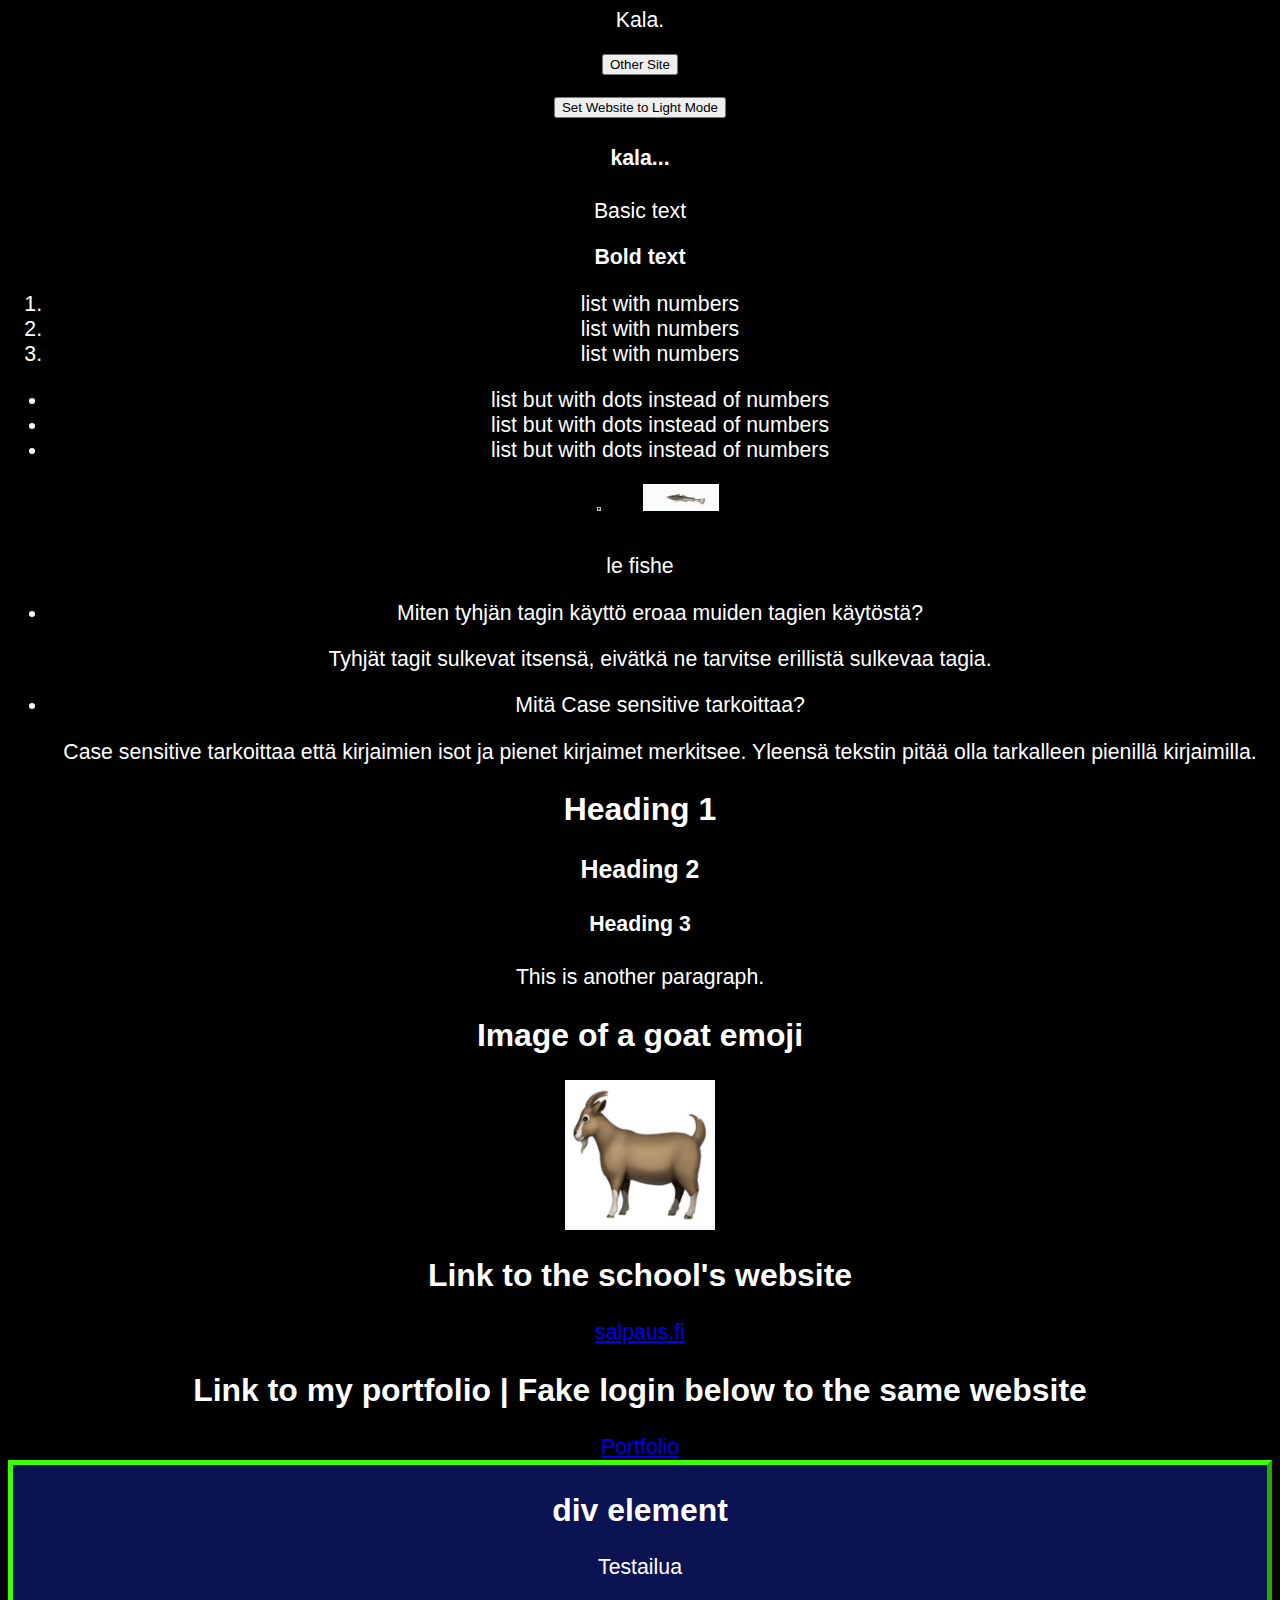
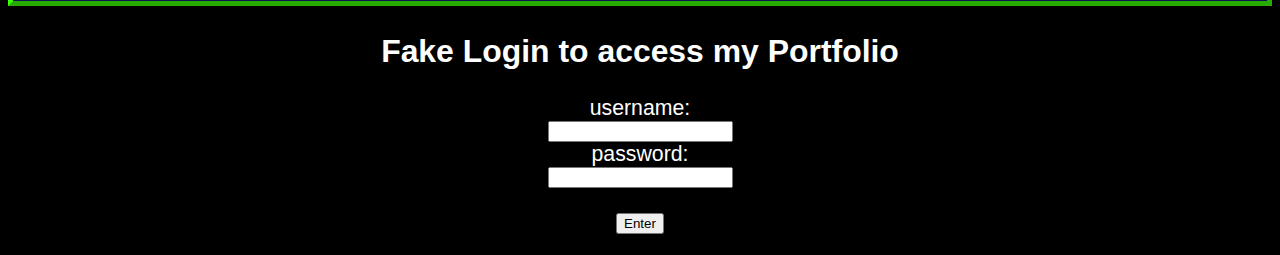
==== index.html @ fc8b8095 "changed index font to arial" ====
<html>
    <head>
        <title>Test Website</title>
    </head>
    <style>.div1 {
        border: 5px outset rgb(60, 255, 0);
        background-color: rgb(12, 19, 83);
        color: rgb(255, 255, 255);
        text-align: center;
      }</style>
    <body style="background-color: rgb(0, 0, 0);">
      <style>
        body {
          font-family: "Arial", sans-serif;
          font-size: 133%;
          color: rgb(255, 255, 255);
          text-align: center;
        }
      </style>
        <p>Kala.</p>
        <form action="./other-site.html" target="_top">
          <input type="submit" value="Other Site">
        </form>
        <form action="./index-w.html">
          <input type="submit" value="Set Website to Light Mode">
        </form>
        <h4>kala...</h4>
        <p>Basic text</p>
        <b>Bold text</b>
        <style>
          body {
            text-align: left;
          }
        </style>
        <ol>
            <li>list with numbers</li>
            <li>list with numbers</li>
            <li>list with numbers</li>
        </ol>
        <ul>
            <li>list but with dots instead of numbers</li>
            <li>list but with dots instead of numbers</li>
            <li>list but with dots instead of numbers</li>
        </ul>
        <style>
          body {
            text-align: center;
          }
        </style>
        <img src="https://media.tenor.com/x9efZijA7aYAAAAM/fsh-spin.gif" 
     width="6%"
     height="3%"
     alt="le fishe" />
     <img src="spinnyfish.gif" alt="low quality spinning fish" width="6%" height="3%">
     <p>le fishe</p>
<style>
  body {
    text-align: left;
  }
</style>
     <ul>
        <li>Miten tyhjän tagin käyttö eroaa muiden tagien käytöstä?</li>
        <p>Tyhjät tagit sulkevat itsensä, eivätkä ne tarvitse erillistä sulkevaa tagia.</p>

        <li>Mitä Case sensitive tarkoittaa?</li>
        <p>Case sensitive tarkoittaa että kirjaimien isot ja pienet kirjaimet merkitsee. Yleensä tekstin pitää olla tarkalleen pienillä kirjaimilla.</p>
     </ul>
     <style>
      body {
        text-align: center;
      }
     </style>
     <h2>Heading 1</h2>
     <h3>Heading 2</h3>
     <h4>Heading 3</h4>
     <p>This is another paragraph.</p>
     <h2>Image of a goat emoji</h2>
     <img src="goat.png" alt="goat emoji" width="150">
     <h2>Link to the school's website</h2>
     <a target="_blank" href="https://www.salpaus.fi/">salpaus.fi</a>
     <h2>Link to my portfolio | Fake login below to the same website</h2>
     <a target="_top" href="portfolio.html">Portfolio</a>
     <div class="div1">
        <h2>div element</h2>
        <p>Testailua</p>
      </div>
      <form action="portfolio.html" target="_top">
        <h2>Fake Login to access my Portfolio</h2>
        <label for="fname">username:</label><br>
        <input type="text" id="fname" name="fname" value=""><br>
        <label for="lname">password:</label><br>
        <input type="text" id="lname" name="lname" value=""><br><br>
        <input type="submit" value="Enter">
      </form>
    </body>
</html>
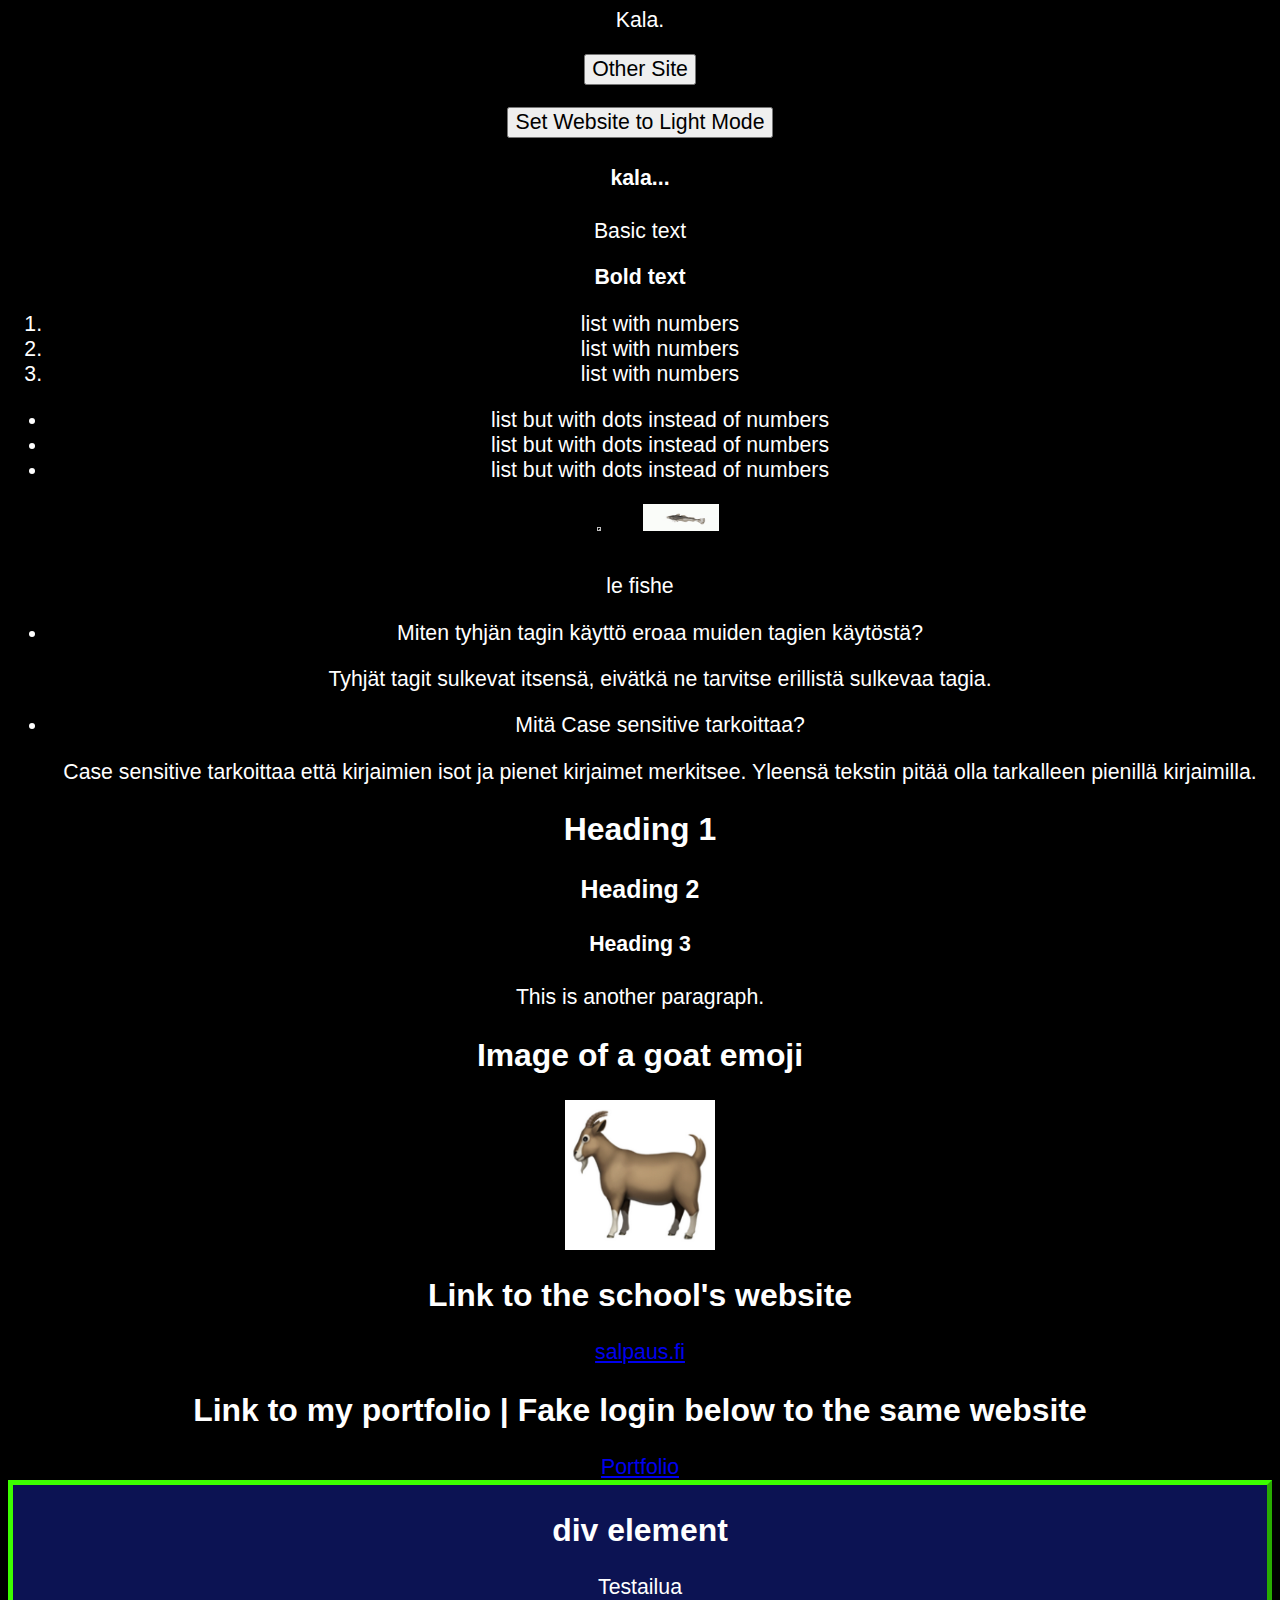
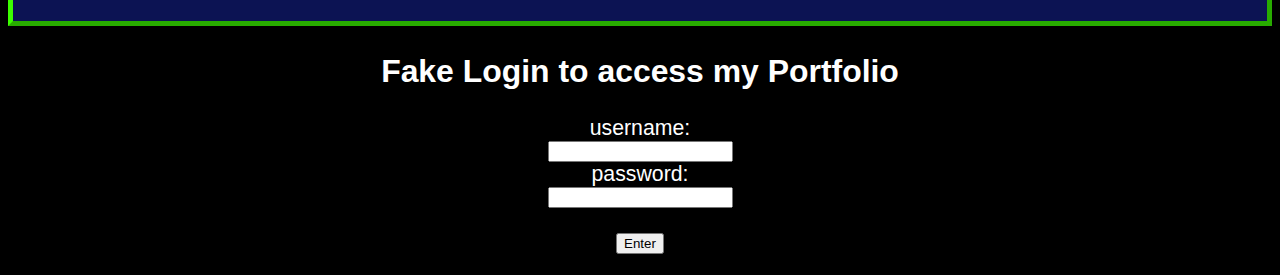
==== commit 03deeee4: "Made some button sizes bigger" ====
--- a/index.html
+++ b/index.html
@@ -19,10 +19,10 @@
       </style>
         <p>Kala.</p>
         <form action="./other-site.html" target="_top">
-          <input type="submit" value="Other Site">
+          <input style="font-size: 100%;" type="submit" value="Other Site">
         </form>
         <form action="./index-w.html">
-          <input type="submit" value="Set Website to Light Mode">
+          <input style="font-size: 100%;" type="submit" value="Set Website to Light Mode">
         </form>
         <h4>kala...</h4>
         <p>Basic text</p>
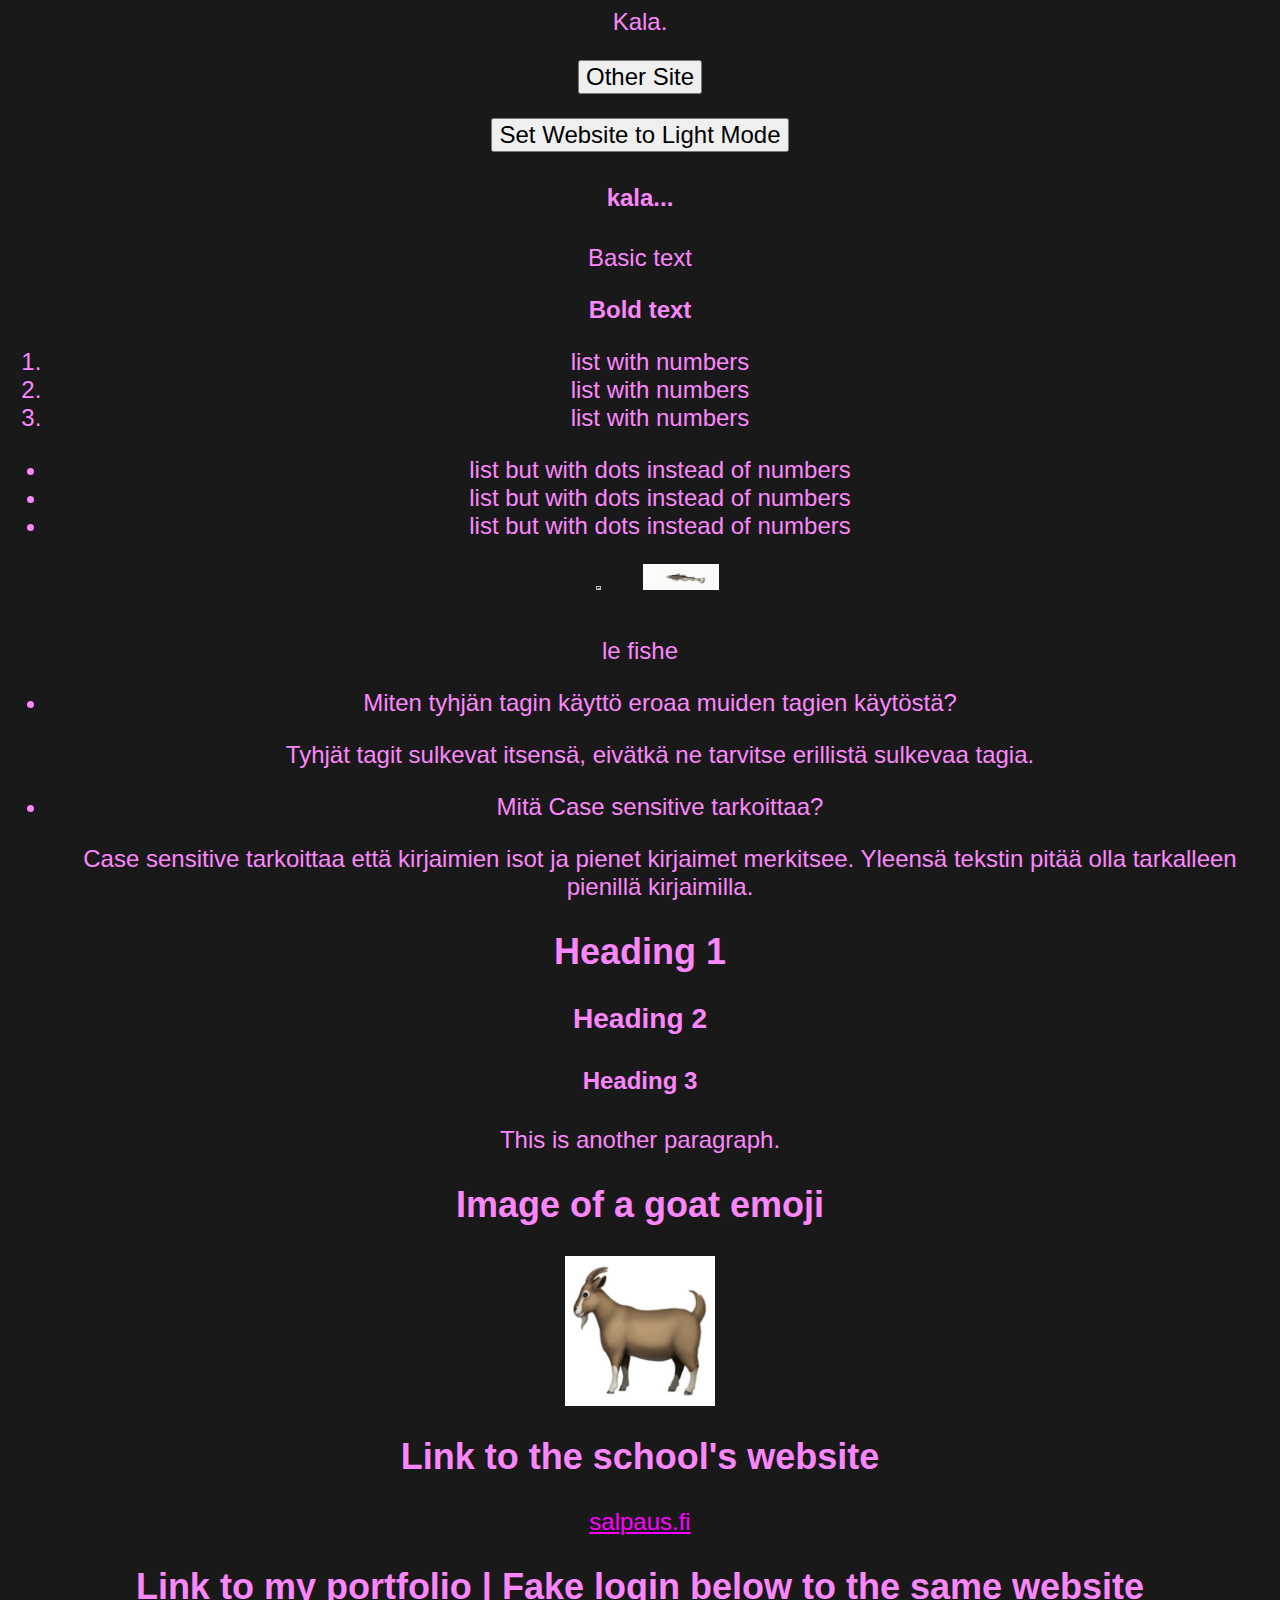
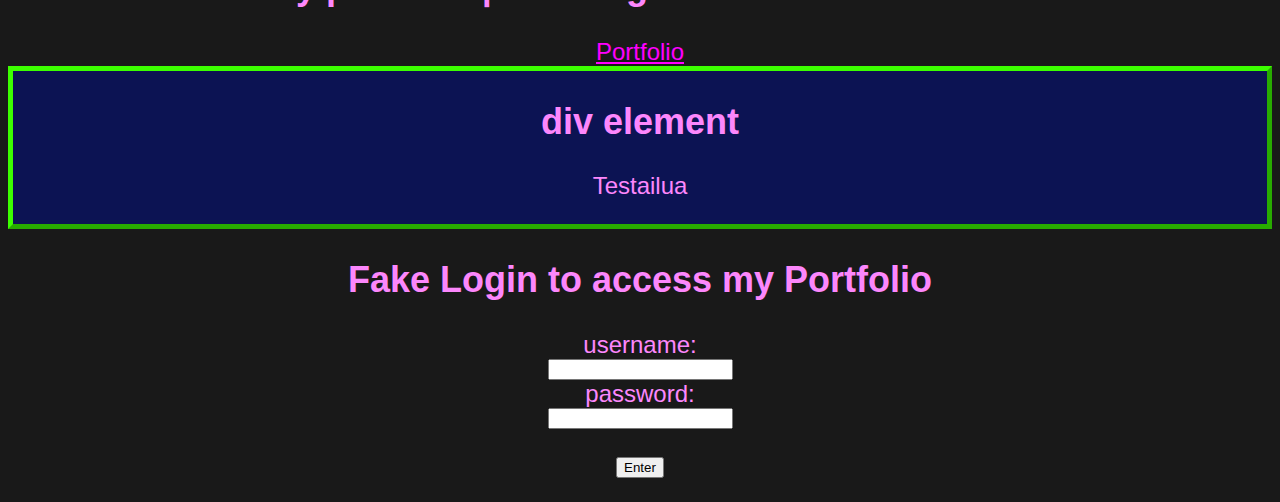
==== commit ce23ad20: "Added css" ====
--- a/index.html
+++ b/index.html
@@ -1,6 +1,7 @@
 <html>
     <head>
         <title>Test Website</title>
+        <link rel="stylesheet" type="text/css" href="main.css">
     </head>
     <style>.div1 {
         border: 5px outset rgb(60, 255, 0);
@@ -8,12 +9,11 @@
         color: rgb(255, 255, 255);
         text-align: center;
       }</style>
-    <body style="background-color: rgb(0, 0, 0);">
+    <body>
       <style>
         body {
           font-family: "Arial", sans-serif;
-          font-size: 133%;
-          color: rgb(255, 255, 255);
+          font-size: 150%;
           text-align: center;
         }
       </style>
--- a/main.css
+++ b/main.css
@@ -0,0 +1,40 @@
+body {
+    background-color:#191919;
+}
+
+h1 {
+    color:#fc87fc
+}
+
+h2 {
+    color: #fc87fc;
+}
+
+h3 {
+    color: #fc87fc;
+}
+
+h4 {
+    color: #fc87fc;
+}
+
+p {
+    color:#fc87fc
+}
+
+b {
+    color:#fc87fc
+}
+
+li {
+    color:#fc87fc
+}
+
+label {
+    color: #fc87fc;
+}
+
+a {
+    color: #ff00ff;
+}
+
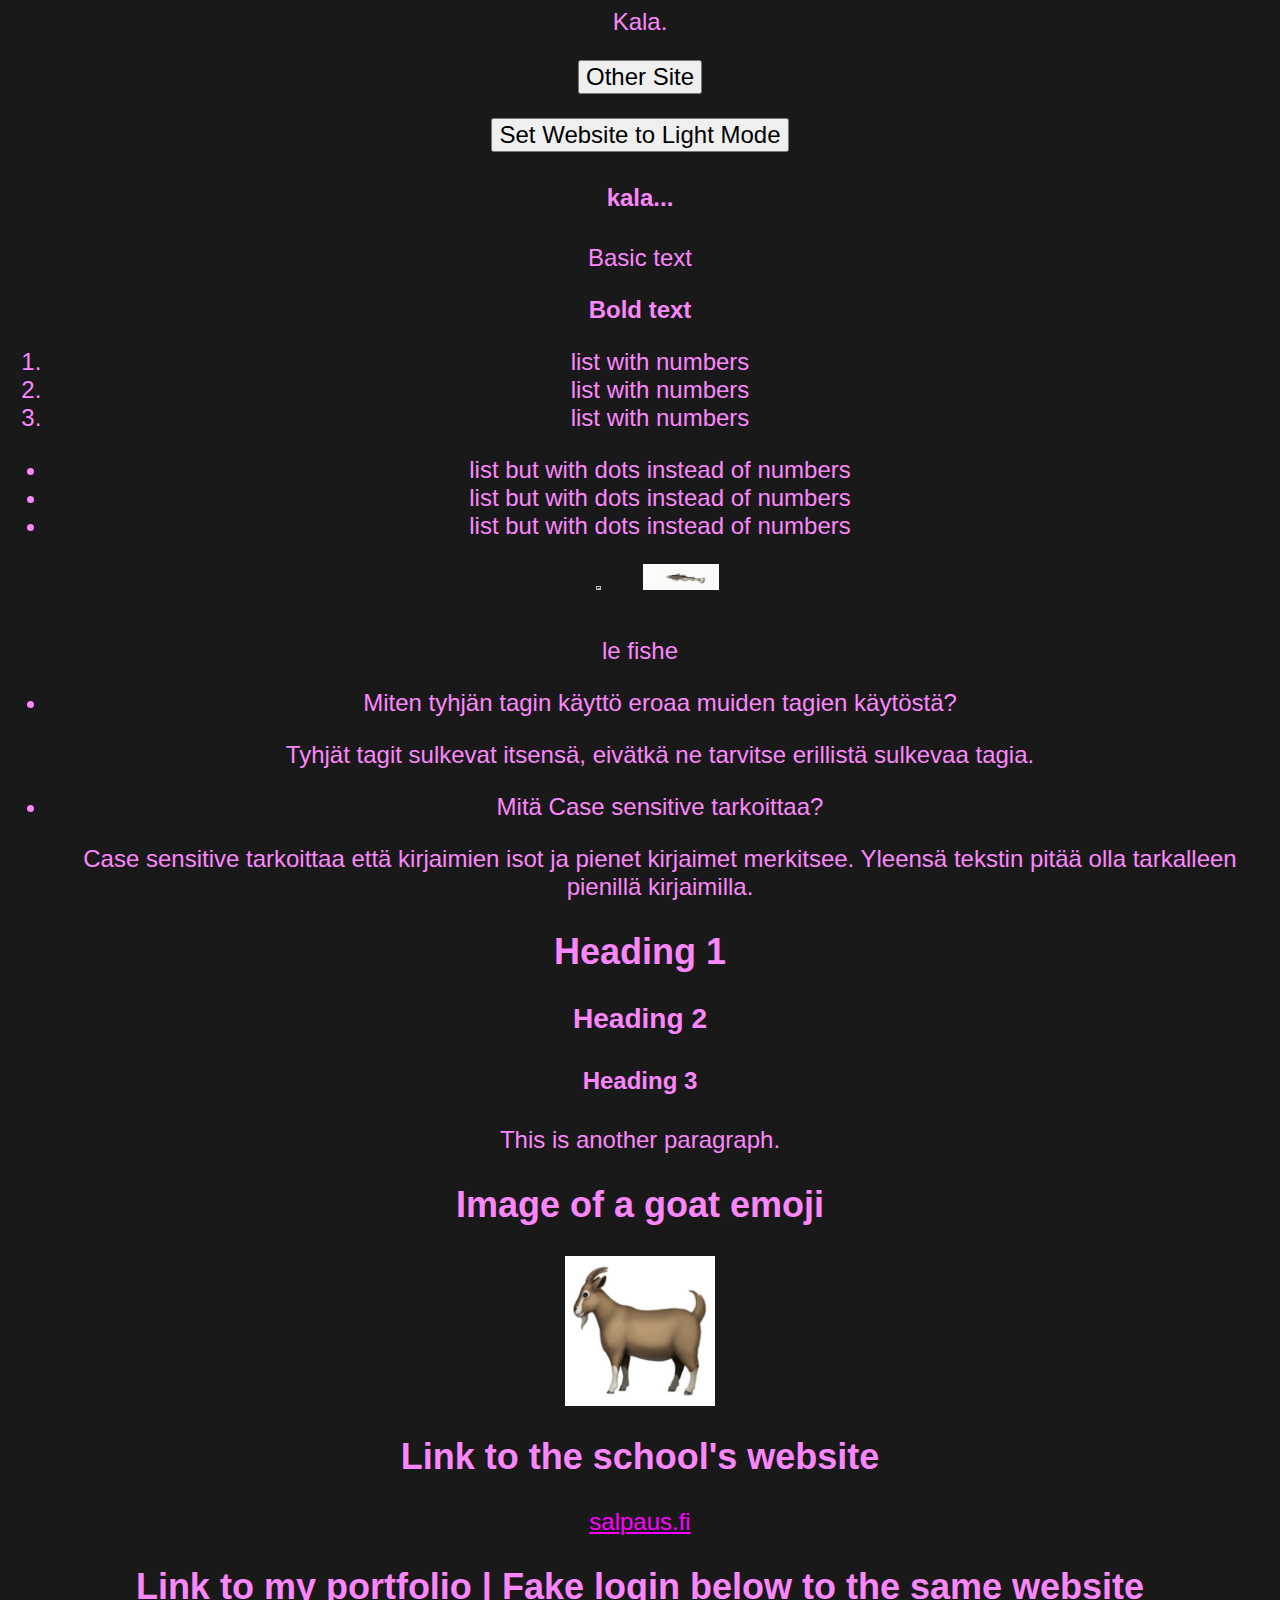
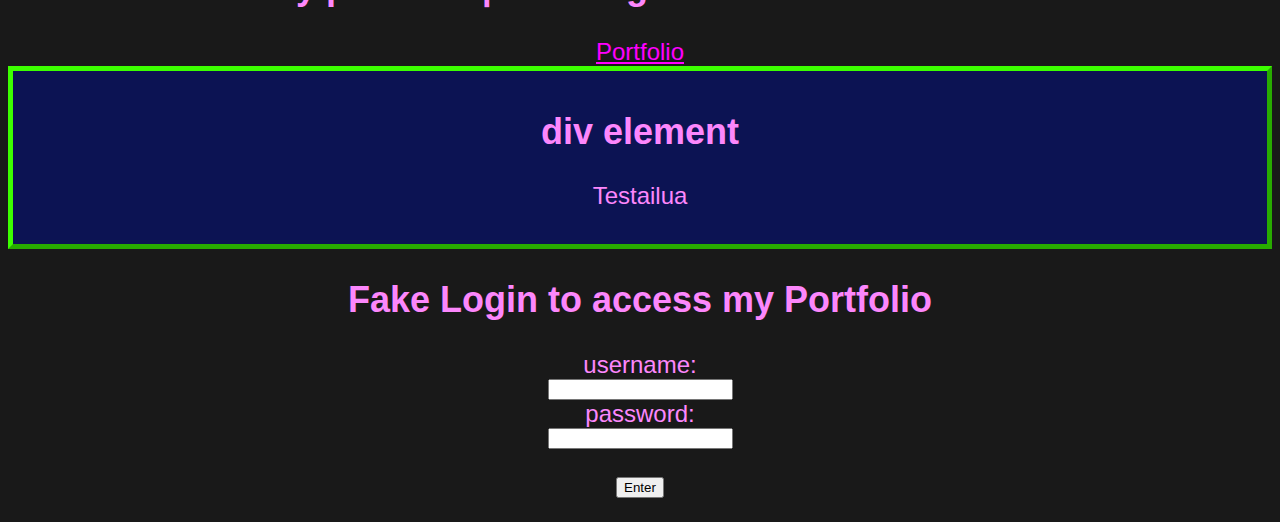
==== commit 211b261c: "center div element" ====
--- a/index.html
+++ b/index.html
@@ -4,6 +4,7 @@
         <link rel="stylesheet" type="text/css" href="main.css">
     </head>
     <style>.div1 {
+      margin: auto;
         border: 5px outset rgb(60, 255, 0);
         background-color: rgb(12, 19, 83);
         color: rgb(255, 255, 255);
--- a/main.css
+++ b/main.css
@@ -38,3 +38,28 @@
     color: #ff00ff;
 }
 
+div {
+    padding: 10px;
+    margin: 20px;
+}
+
+@keyframes ani {
+    from {border-radius: 0px;}
+    to {border-radius: 30px;}
+}
+
+@keyframes ani2 {
+    from {border-radius: 30px;}
+    to {border-radius: 0px;}
+}
+
+div:hover {
+    animation-name: ani;
+    animation-duration: 300ms;
+}
+
+div {
+    border-radius: 0px;
+    animation-name: ani2;
+    animation-duration: 300ms;
+}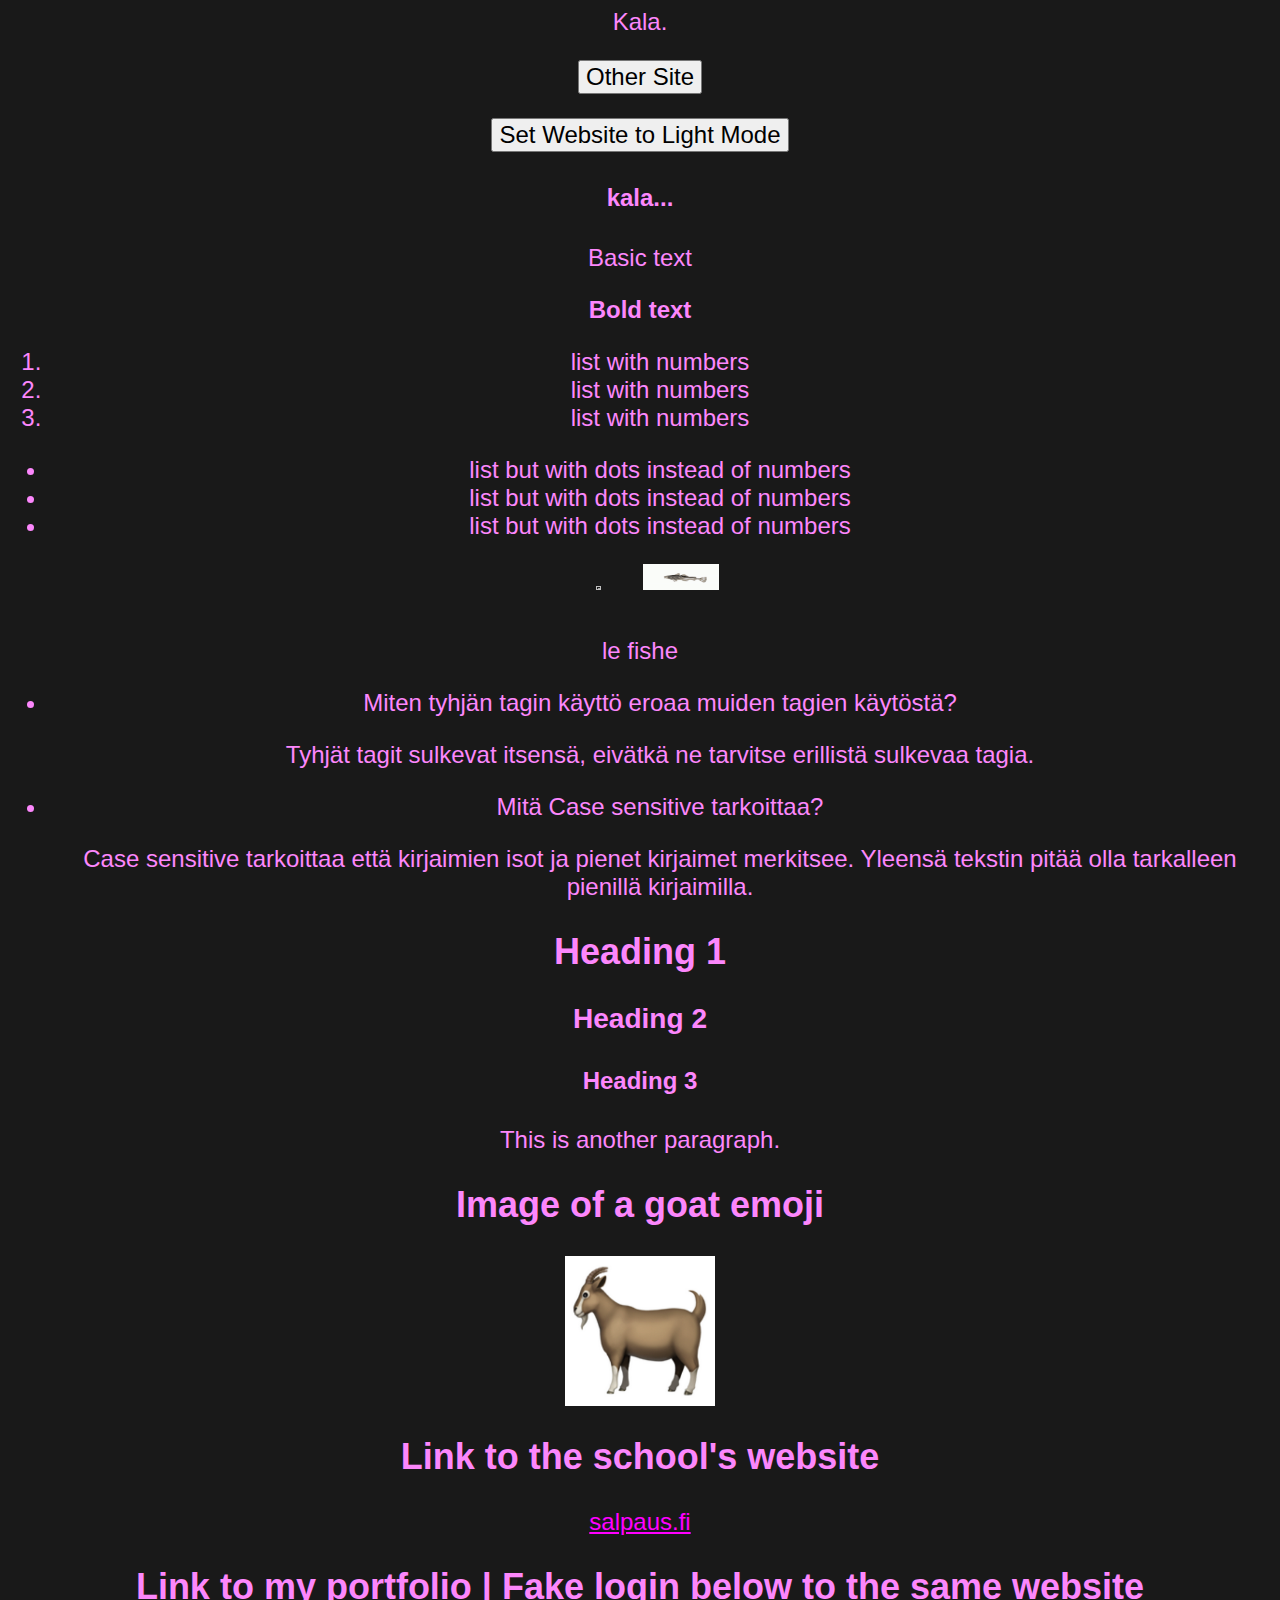
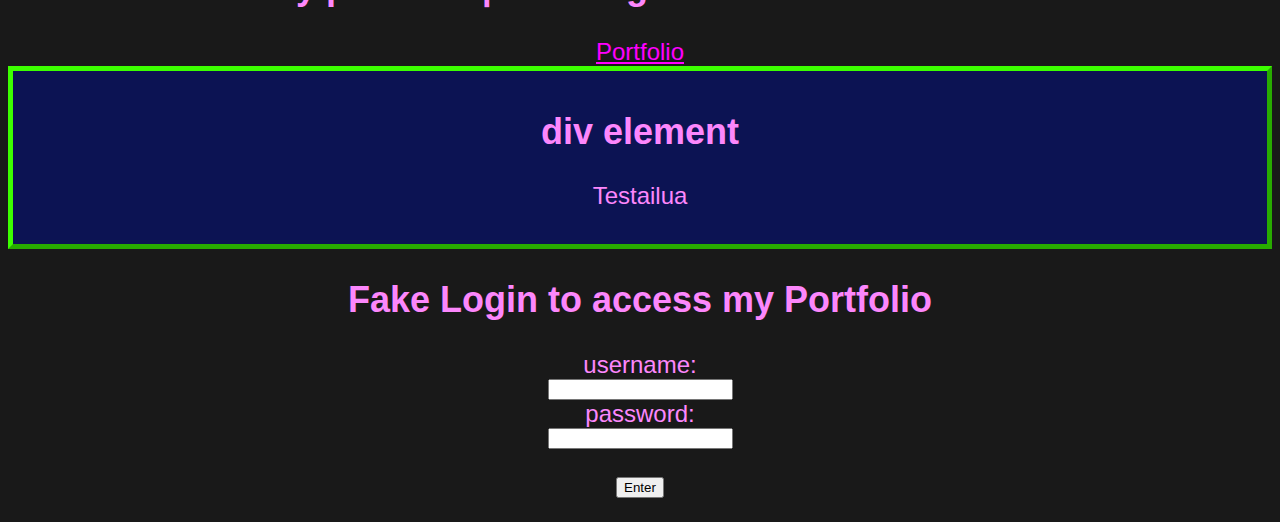
==== commit 82e71171: "div fixes (should work now)" ====
--- a/index.html
+++ b/index.html
@@ -2,6 +2,7 @@
     <head>
         <title>Test Website</title>
         <link rel="stylesheet" type="text/css" href="main.css">
+        <link rel="stylesheet" href="div.css">
     </head>
     <style>.div1 {
       margin: auto;
--- a/main.css
+++ b/main.css
@@ -37,29 +37,3 @@
 a {
     color: #ff00ff;
 }
-
-div {
-    padding: 10px;
-    margin: 20px;
-}
-
-@keyframes ani {
-    from {border-radius: 0px;}
-    to {border-radius: 30px;}
-}
-
-@keyframes ani2 {
-    from {border-radius: 30px;}
-    to {border-radius: 0px;}
-}
-
-div:hover {
-    animation-name: ani;
-    animation-duration: 300ms;
-}
-
-div {
-    border-radius: 0px;
-    animation-name: ani2;
-    animation-duration: 300ms;
-}--- a/div.css
+++ b/div.css
@@ -0,0 +1,27 @@
+div {
+    padding: 10px;
+    margin: 20px;
+}
+
+@keyframes ani {
+    from {border-radius: 0px;}
+    to {border-radius: 30px;}
+}
+
+@keyframes ani2 {
+    from {border-radius: 30px;}
+    to {border-radius: 0px;}
+}
+
+div:hover {
+    animation-name: ani;
+    animation-duration: 300ms;
+    animation-fill-mode: both;
+}
+
+div {
+    border-radius: 0px;
+    animation-name: ani2;
+    animation-duration: 300ms;
+    animation-fill-mode: both;
+}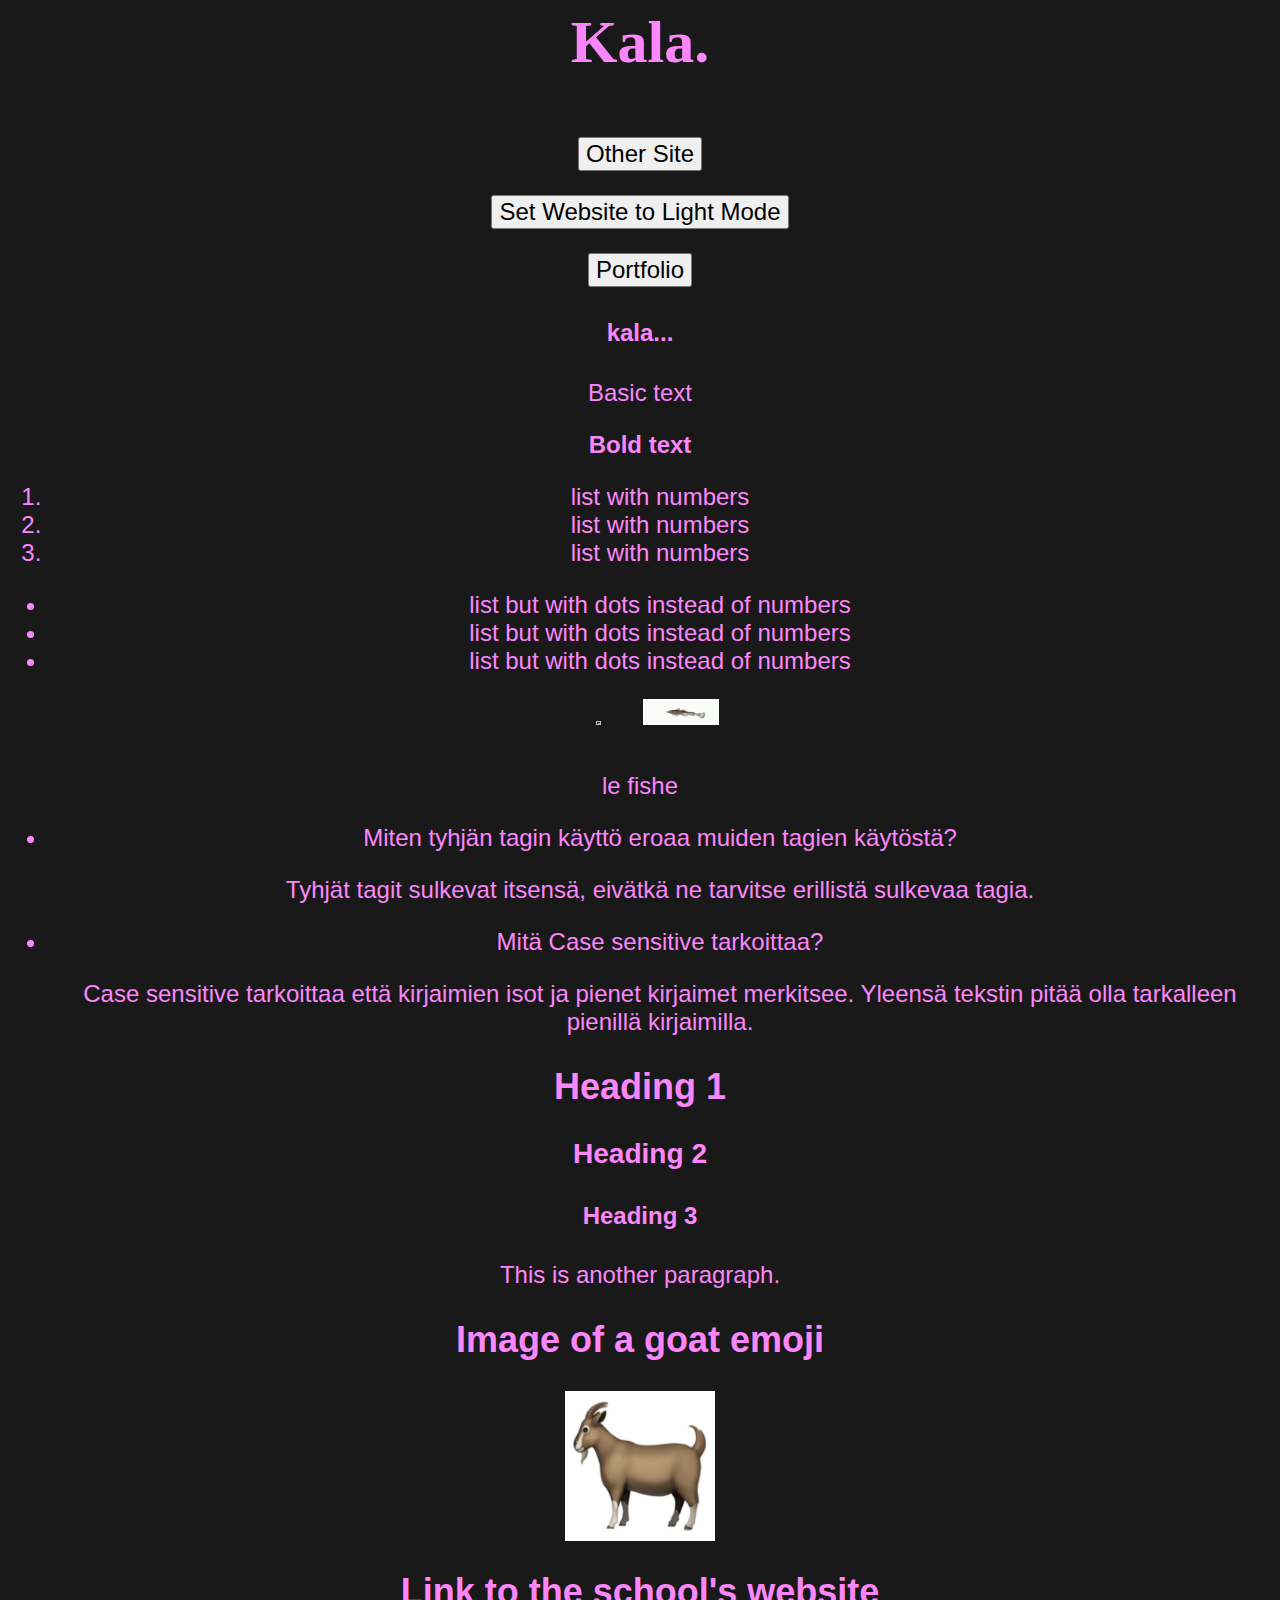
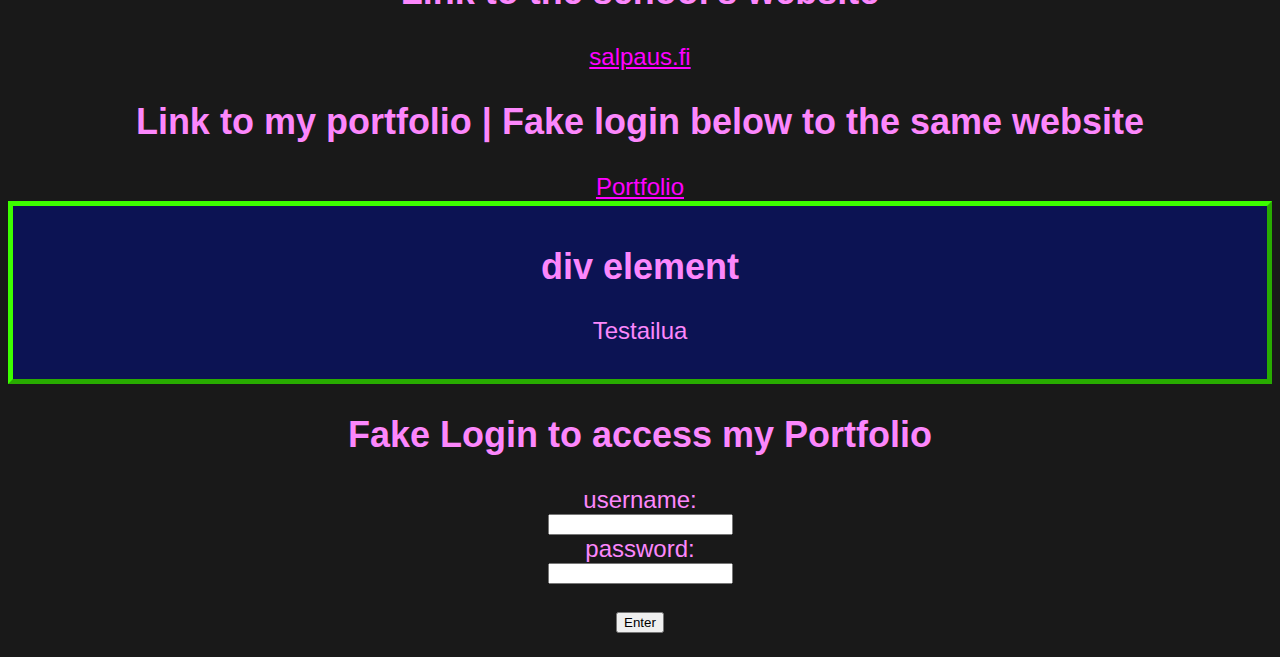
==== commit 2ee420d0: "added portfolio + pointer cursor on buttons" ====
--- a/index.html
+++ b/index.html
@@ -4,6 +4,16 @@
         <link rel="stylesheet" type="text/css" href="main.css">
         <link rel="stylesheet" href="div.css">
     </head>
+    <style>
+      #kala {
+        font-family: "Papyrus";
+        font-size: 60px;
+        font-weight: bold;
+        -webkit-user-select: none;
+        -moz-user-select: none;
+        user-select: none;
+      }
+    </style>
     <style>.div1 {
       margin: auto;
         border: 5px outset rgb(60, 255, 0);
@@ -19,12 +29,15 @@
           text-align: center;
         }
       </style>
-        <p>Kala.</p>
+        <p id="kala">Kala.</p>
         <form action="./other-site.html" target="_top">
           <input style="font-size: 100%;" type="submit" value="Other Site">
         </form>
         <form action="./index-w.html">
           <input style="font-size: 100%;" type="submit" value="Set Website to Light Mode">
+        </form>
+        <form action="./portfolio.html">
+          <input style="font-size: 100%;" type="submit" value="Portfolio">
         </form>
         <h4>kala...</h4>
         <p>Basic text</p>
--- a/main.css
+++ b/main.css
@@ -37,3 +37,7 @@
 a {
     color: #ff00ff;
 }
+
+input {
+    cursor: pointer;
+}--- a/div.css
+++ b/div.css
@@ -5,11 +5,11 @@
 
 @keyframes ani {
     from {border-radius: 0px;}
-    to {border-radius: 30px;}
+    to {border-radius: 90px;}
 }
 
 @keyframes ani2 {
-    from {border-radius: 30px;}
+    from {border-radius: 90px;}
     to {border-radius: 0px;}
 }
 
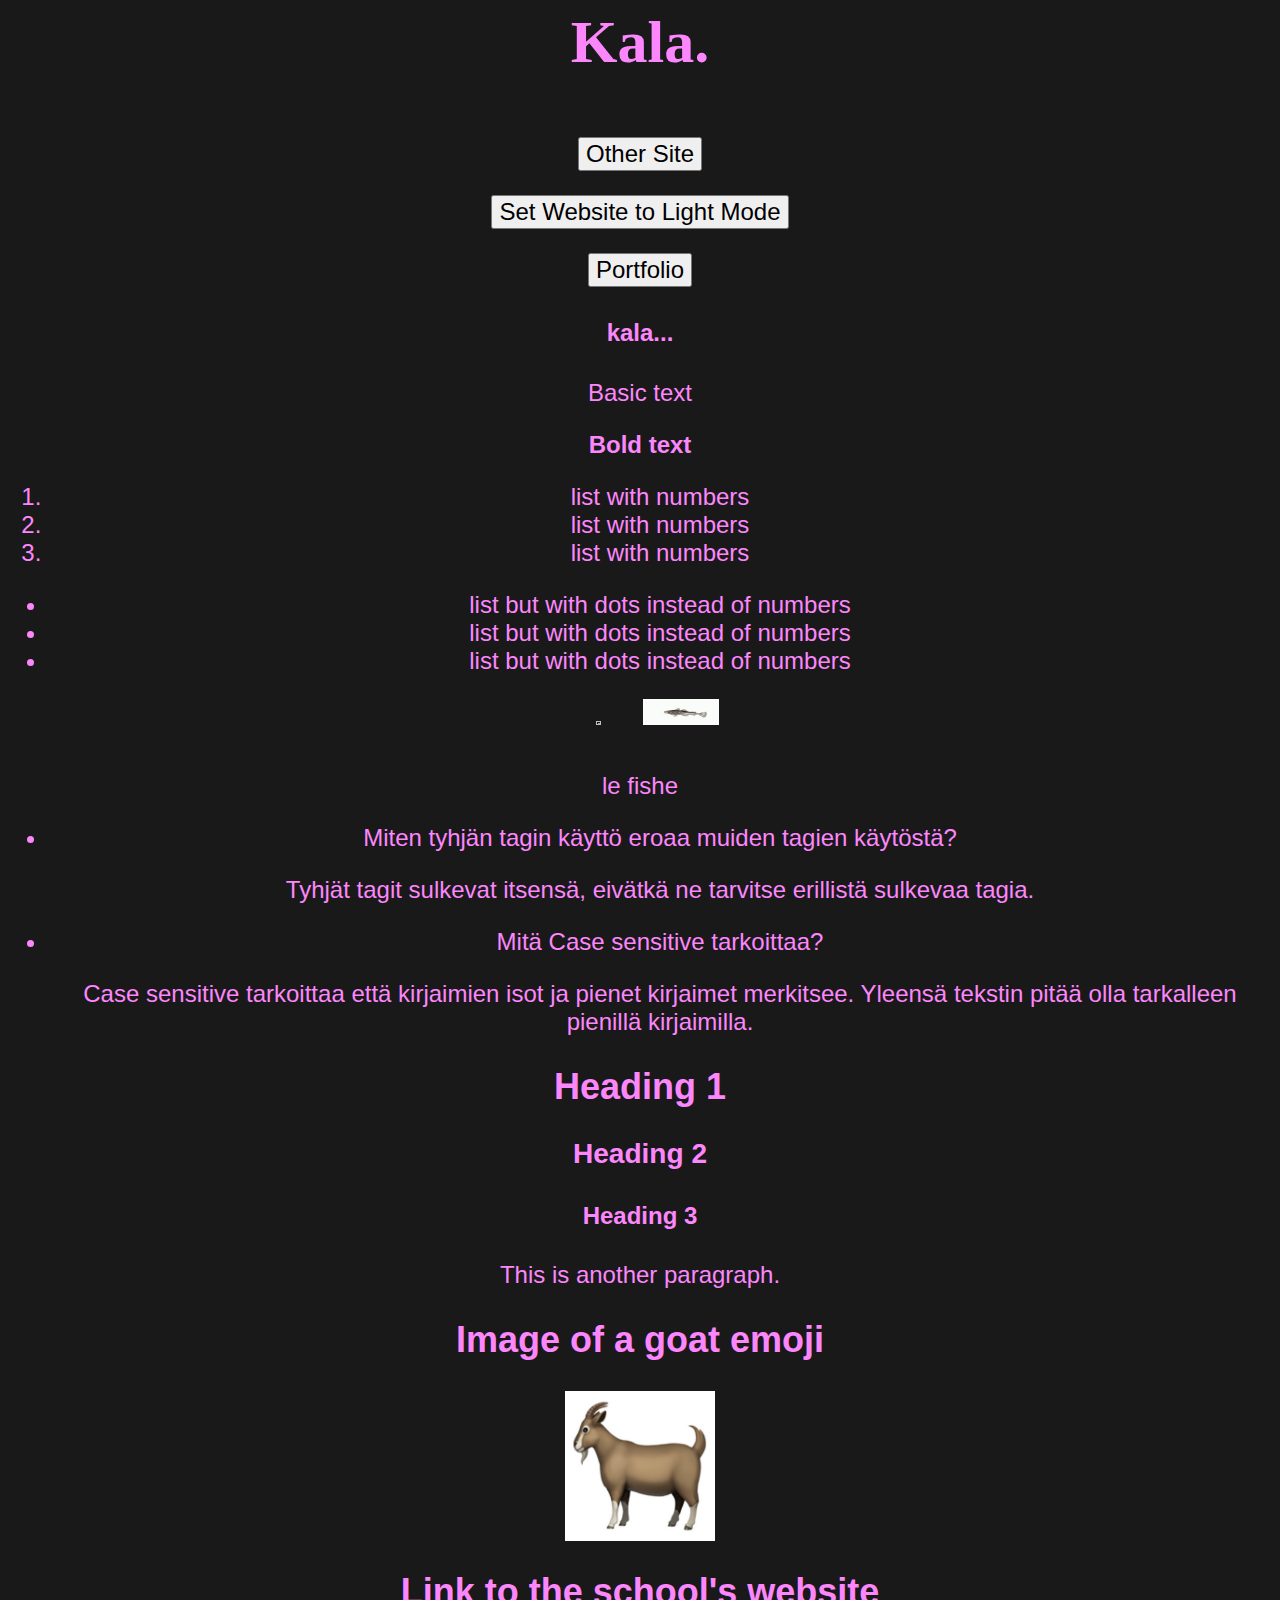
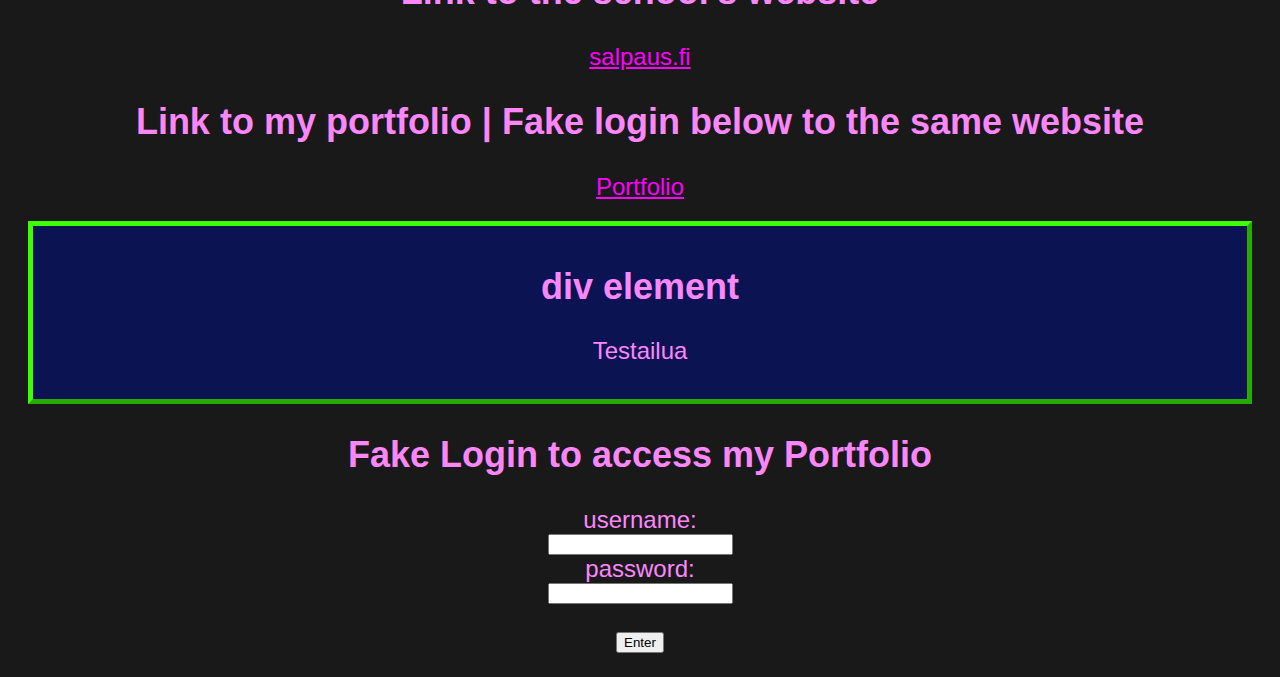
==== commit 247a0939: "fixed margin on div" ====
--- a/index.html
+++ b/index.html
@@ -15,7 +15,6 @@
       }
     </style>
     <style>.div1 {
-      margin: auto;
         border: 5px outset rgb(60, 255, 0);
         background-color: rgb(12, 19, 83);
         color: rgb(255, 255, 255);
@@ -31,13 +30,13 @@
       </style>
         <p id="kala">Kala.</p>
         <form action="./other-site.html" target="_top">
-          <input style="font-size: 100%;" type="submit" value="Other Site">
+          <input class="button" style="font-size: 100%;" type="submit" value="Other Site">
         </form>
         <form action="./index-w.html">
-          <input style="font-size: 100%;" type="submit" value="Set Website to Light Mode">
+          <input class="button" style="font-size: 100%;" type="submit" value="Set Website to Light Mode">
         </form>
         <form action="./portfolio.html">
-          <input style="font-size: 100%;" type="submit" value="Portfolio">
+          <input class="button" style="font-size: 100%;" type="submit" value="Portfolio">
         </form>
         <h4>kala...</h4>
         <p>Basic text</p>
@@ -105,7 +104,7 @@
         <input type="text" id="fname" name="fname" value=""><br>
         <label for="lname">password:</label><br>
         <input type="text" id="lname" name="lname" value=""><br><br>
-        <input type="submit" value="Enter">
+        <input id="buton" type="submit" value="Enter">
       </form>
     </body>
 </html>--- a/main.css
+++ b/main.css
@@ -38,6 +38,32 @@
     color: #ff00ff;
 }
 
-input {
+#fname {
+    cursor: text;
+}
+
+#lname {
+    cursor: text;
+}
+
+#buton {
     cursor: pointer;
+}
+
+.button {
+    cursor: pointer;
+}
+
+#bottomtext {
+    position: fixed;
+    left: 10px;
+    right: 0;
+    bottom: 5px;
+    text-align: left;
+    margin: auto;
+}
+
+.bottomtextcolor {
+    color: #505050;
+    background-color: #191919;
 }--- a/div.css
+++ b/div.css
@@ -24,4 +24,20 @@
     animation-name: ani2;
     animation-duration: 300ms;
     animation-fill-mode: both;
+}
+
+#fname {
+    cursor: text;
+}
+
+#lname {
+    cursor: text;
+}
+
+#buton {
+    cursor: pointer;
+}
+
+.button {
+    cursor: pointer;
 }